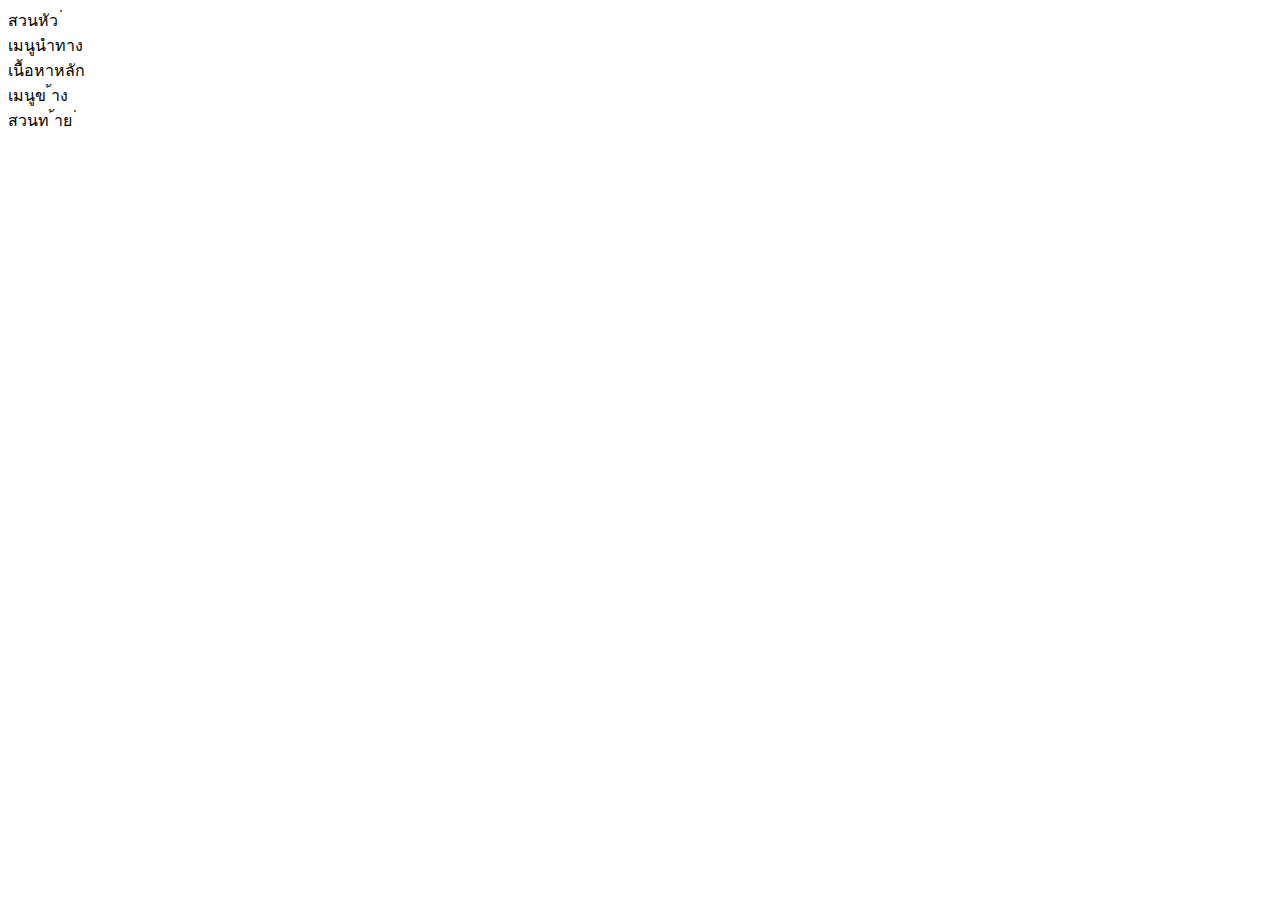
==== index.html @ b5358fd2 "เพมโครงสราง HTML พนฐาน" ====
<!-- index.html -->
<!DOCTYPE html>
<html lang="th">
<head>
<meta charset="UTF-8">
<meta name="viewport" content="width=device-width, initial-scale=1.0">
<title>Grid Layout Lab</title>
<link rel="stylesheet" href="styles.css">
</head>
<body>
<div class="grid-container">
<header class="header">สวนหัว ่ </header>
<nav class="nav">เมนูนําทาง</nav>
<main class="main">เนื้อหาหลัก</main>
<aside class="sidebar">เมนูข ้าง</aside>
<footer class="footer">สวนท ้าย ่ </footer>
</div>
</body>
</html>
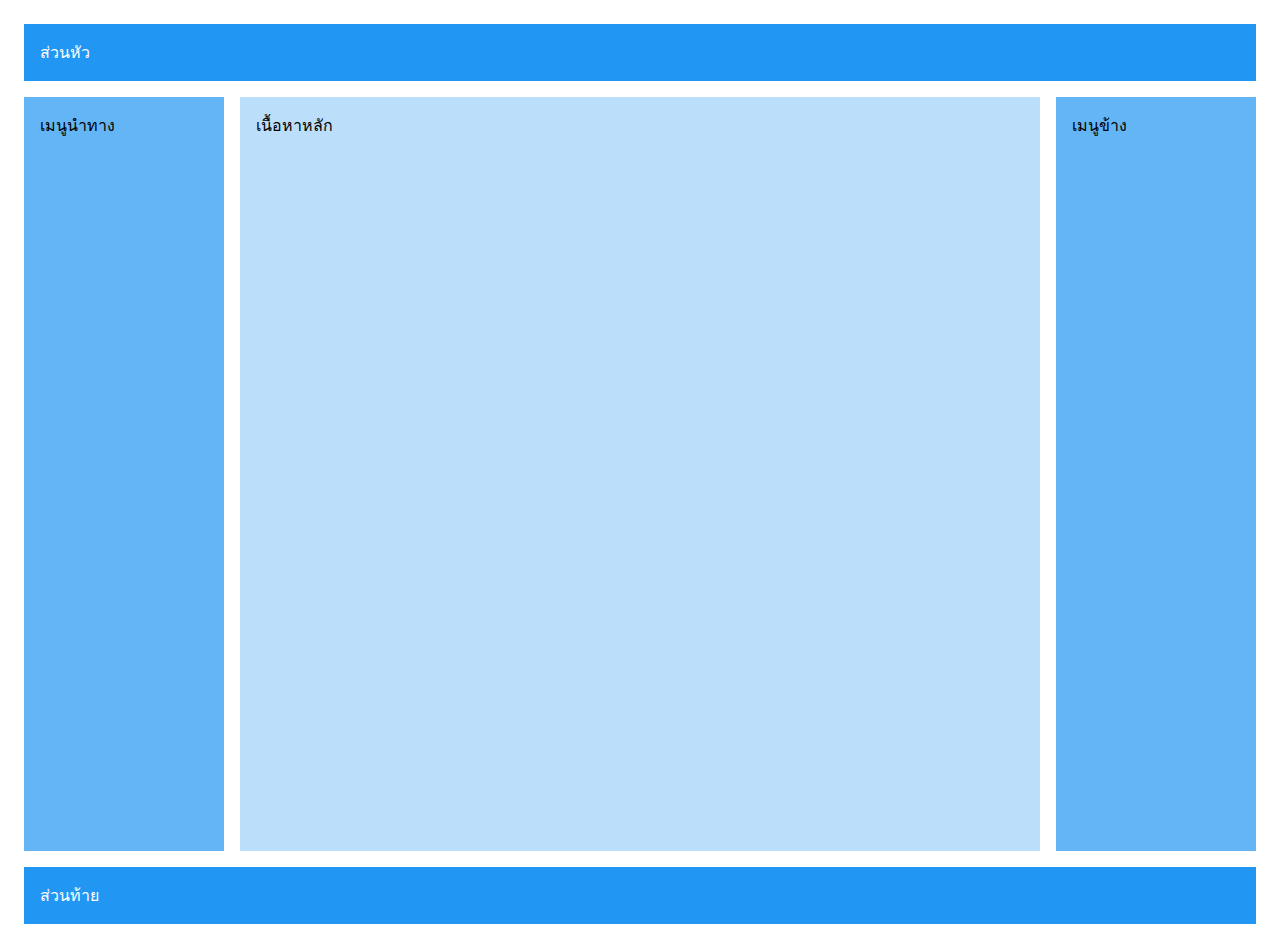
==== commit 08d74edb: "แก้เพิ่มเติม" ====
--- a/index.html
+++ b/index.html
@@ -5,15 +5,15 @@
 <meta charset="UTF-8">
 <meta name="viewport" content="width=device-width, initial-scale=1.0">
 <title>Grid Layout Lab</title>
-<link rel="stylesheet" href="styles.css">
+<link rel="stylesheet" href="css/styles.css">
 </head>
 <body>
 <div class="grid-container">
-<header class="header">สวนหัว ่ </header>
+<header class="header">ส่วนหัว</header>
 <nav class="nav">เมนูนําทาง</nav>
 <main class="main">เนื้อหาหลัก</main>
-<aside class="sidebar">เมนูข ้าง</aside>
-<footer class="footer">สวนท ้าย ่ </footer>
+<aside class="sidebar">เมนูข้าง</aside>
+<footer class="footer">ส่วนท้าย</footer>
 </div>
 </body>
 </html>--- a/css/styles.css
+++ b/css/styles.css
@@ -0,0 +1,41 @@
+/* styles.css */
+.grid-container {
+    display: grid;
+    grid-template-areas:
+    "header header header"
+    "nav main sidebar"
+    "footer footer footer";
+    grid-template-columns: 200px 1fr 200px;
+    grid-template-rows: auto 1fr auto;
+    min-height: 100vh;
+    gap: 1rem;
+    padding: 1rem;
+    }
+    .header {
+    grid-area: header;
+    background: #2196F3;
+    padding: 1rem;
+    color: white;
+    }
+    .nav {
+    grid-area: nav;
+    background: #64B5F6;
+    padding: 1rem;
+    }
+    .main {
+    grid-area: main;
+    background: #BBDEFB;
+    padding: 1rem;
+    }
+    .sidebar {
+    grid-area: sidebar;
+    background: #64B5F6;
+    padding: 1rem;
+    }
+    .footer {
+    grid-area: footer;
+    background: #2196F3;
+    padding: 1rem;
+    
+    color: white;
+    }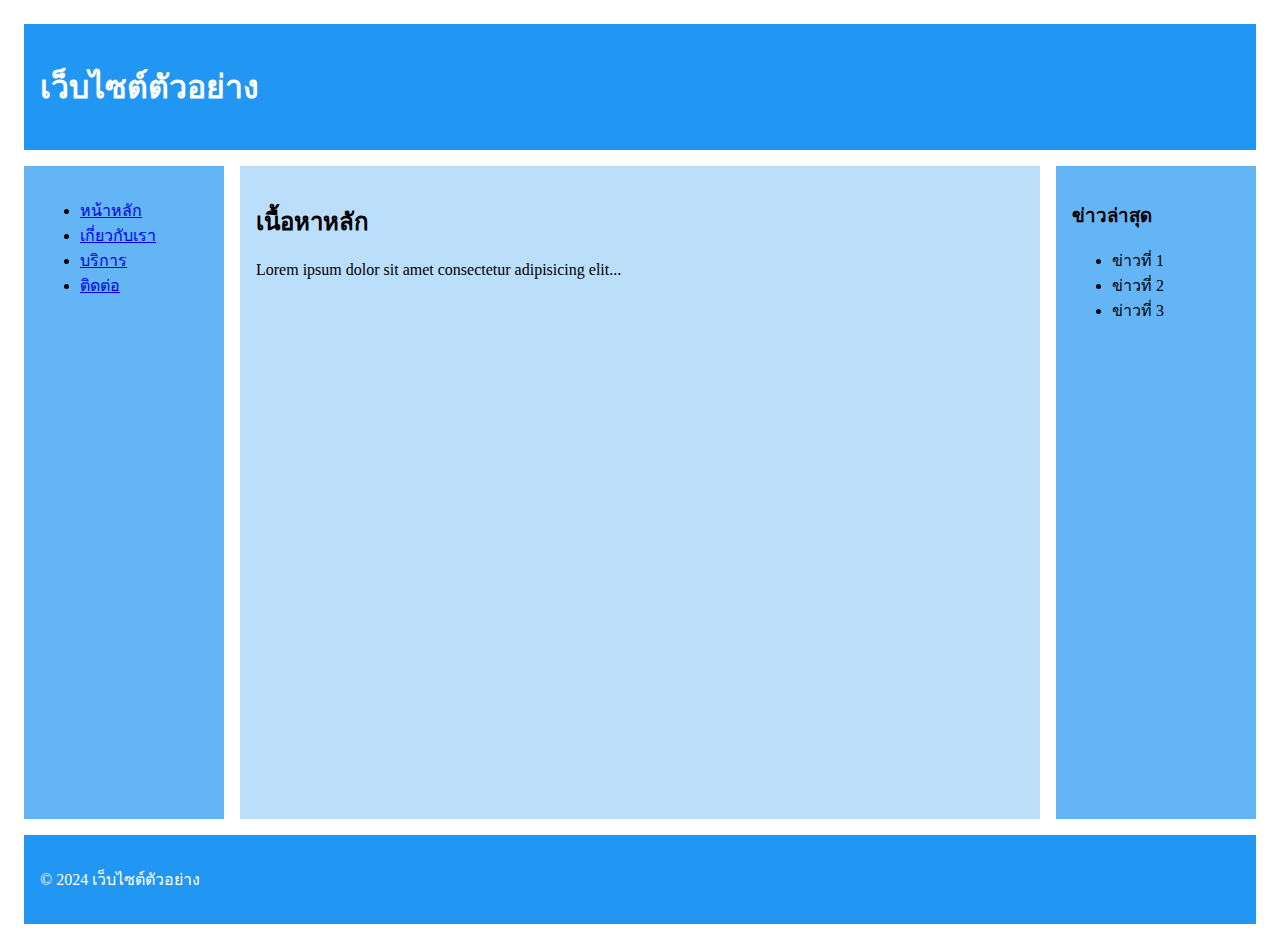
==== commit 725703d2: "เพมเนอหาจาลองส" ====
--- a/index.html
+++ b/index.html
@@ -8,12 +8,32 @@
 <link rel="stylesheet" href="css/styles.css">
 </head>
 <body>
-<div class="grid-container">
-<header class="header">ส่วนหัว</header>
-<nav class="nav">เมนูนําทาง</nav>
-<main class="main">เนื้อหาหลัก</main>
-<aside class="sidebar">เมนูข้าง</aside>
-<footer class="footer">ส่วนท้าย</footer>
-</div>
-</body>
-</html>+    <div class="grid-container">
+        <header class="header">
+        <h1>เว็บไซต์ตัวอย่าง</h1>
+        </header>
+        <nav class="nav">
+        
+        <ul>
+        <li><a href="#">หน้าหลัก</a></li>
+        <li><a href="#">เกี่ยวกับเรา</a></li>
+        <li><a href="#">บริการ</a></li>
+        <li><a href="#">ติดต่อ</a></li>
+        </ul>
+        </nav>
+        <main class="main">
+        <h2>เนื้อหาหลัก</h2>
+        <p>Lorem ipsum dolor sit amet consectetur adipisicing elit...</p>
+        </main>
+        <aside class="sidebar">
+        <h3>ข่าวล่าสุด</h3>
+        <ul>
+        <li>ข่าวที่ 1</li>
+        <li>ข่าวที่ 2</li>
+        <li>ข่าวที่ 3</li>
+        </ul>
+        </aside>
+        <footer class="footer">
+        <p>&copy; 2024 เว็บไซต์ตัวอย่าง</p>
+        </footer>
+        </div>--- a/css/styles.css
+++ b/css/styles.css
@@ -38,4 +38,31 @@
     padding: 1rem;
     
     color: white;
+    }
+
+    /* สํ
+าหรับแท็บเล็ต */
+@media (max-width: 768px) {
+    .grid-container {
+    grid-template-areas:
+    "header header"
+    "nav nav"
+    "main sidebar"
+    "footer footer";
+    grid-template-columns: 1fr 200px;
+    }
+    }
+    /* สํ
+    าหรับมือถือ */
+    @media (max-width: 480px) {
+    .grid-container {
+    grid-template-areas:
+    "header"
+    
+    "nav"
+    "main"
+    "sidebar"
+    "footer";
+    grid-template-columns: 1fr;
+    }
     }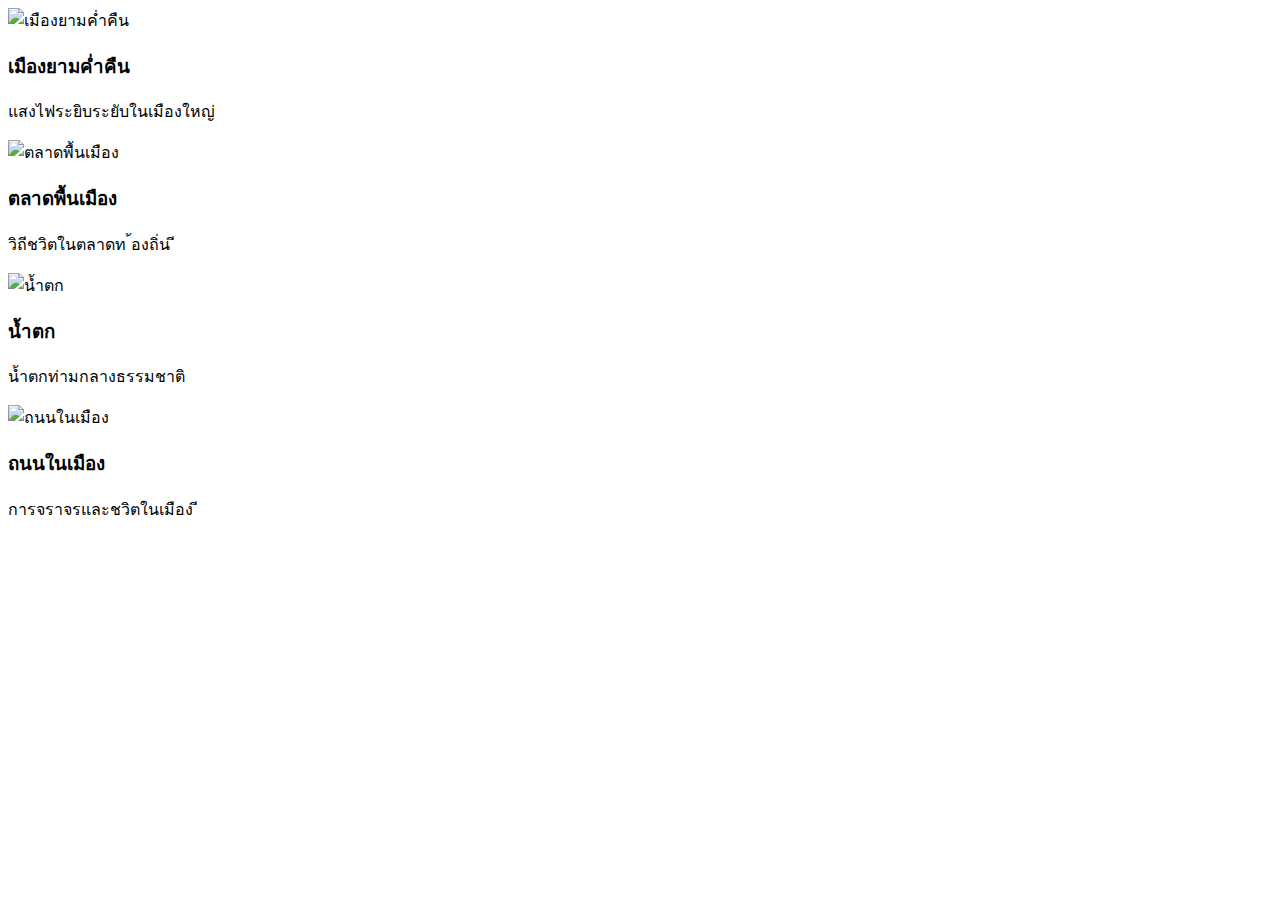
==== commit 3932b9a6: "เพมรปภาพและ Lazy Loading" ====
--- a/index.html
+++ b/index.html
@@ -8,32 +8,44 @@
 <link rel="stylesheet" href="css/styles.css">
 </head>
 <body>
-    <div class="grid-container">
-        <header class="header">
-        <h1>เว็บไซต์ตัวอย่าง</h1>
-        </header>
-        <nav class="nav">
+    <div class="gallery-item city">
+        <img
+        src="https://images.unsplash.com/photo-1449824913935-59a10b8d2000"
+        alt="เมืองยามคํ่าคืน"
+        />
+        <div class="overlay">
+        <h3>เมืองยามคํ่าคืน</h3>
+        <p>แสงไฟระยิบระยับในเมืองใหญ่</p>
+        </div>
+        </div>
+        <div class="gallery-item people">
+        <img
+        src="https://images.unsplash.com/photo-1517457373958-b7bdd4587205"
+        alt="ตลาดพื้นเมือง"
+        />
+        <div class="overlay">
+        <h3>ตลาดพื้นเมือง</h3>
+        <p>วิถีชวิตในตลาดท ้องถิ่น ี </p>
+        </div>
         
-        <ul>
-        <li><a href="#">หน้าหลัก</a></li>
-        <li><a href="#">เกี่ยวกับเรา</a></li>
-        <li><a href="#">บริการ</a></li>
-        <li><a href="#">ติดต่อ</a></li>
-        </ul>
-        </nav>
-        <main class="main">
-        <h2>เนื้อหาหลัก</h2>
-        <p>Lorem ipsum dolor sit amet consectetur adipisicing elit...</p>
-        </main>
-        <aside class="sidebar">
-        <h3>ข่าวล่าสุด</h3>
-        <ul>
-        <li>ข่าวที่ 1</li>
-        <li>ข่าวที่ 2</li>
-        <li>ข่าวที่ 3</li>
-        </ul>
-        </aside>
-        <footer class="footer">
-        <p>&copy; 2024 เว็บไซต์ตัวอย่าง</p>
-        </footer>
+        </div>
+        <div class="gallery-item nature">
+        <img
+        src="https://images.unsplash.com/photo-1432405972618-c60b0225b8f9"
+        alt="นํ้าตก"
+        />
+        <div class="overlay">
+        <h3>นํ้าตก</h3>
+        <p>นํ้าตกท่ามกลางธรรมชาติ</p>
+        </div>
+        </div>
+        <div class="gallery-item city">
+        <img
+        src="https://images.unsplash.com/photo-1444723121867-7a241cacace9"
+        alt="ถนนในเมือง"
+        />
+        <div class="overlay">
+        <h3>ถนนในเมือง</h3>
+        <p>การจราจรและชวิตในเมือง ี </p>
+        </div>
         </div>--- a/css/styles.css
+++ b/css/styles.css
@@ -65,4 +65,56 @@
     "footer";
     grid-template-columns: 1fr;
     }
+    }
+    /* Animations */
+@keyframes slideIn {
+    from {
+    transform: translateX(-100%);
+    opacity: 0;
+    }
+    to {
+    transform: translateX(0);
+    opacity: 1;
+    }
+    }
+    @keyframes fadeIn {
+    from { opacity: 0; }
+    to { opacity: 1; }
+    }
+    @keyframes bounce {
+    0%, 100% { transform: translateY(0); }
+    50% { transform: translateY(-10px); }
+    }
+    /* ใชงาน ้ animations */
+    .header {
+    animation: slideIn 1s ease-out;
+    }
+    .nav ul li {
+    opacity: 0;
+    animation: fadeIn 0.5s ease-out forwards;
+    }
+    .nav ul li:nth-child(1) { animation-delay: 0.1s; }
+    .nav ul li:nth-child(2) { animation-delay: 0.2s; }
+    .nav ul li:nth-child(3) { animation-delay: 0.3s; }
+    .nav ul li:nth-child(4) { animation-delay: 0.4s; }
+    .main {
+    animation: fadeIn 1s ease-out;
+    }
+    .sidebar {
+    
+    animation: slideIn 1s ease-out;
+    }
+    /* Hover Effects */
+.nav ul li {
+    transition: transform 0.3s ease;
+    }
+    .nav ul li:hover {
+    transform: translateX(10px);
+    }
+    .sidebar ul li {
+    transition: all 0.3s ease;
+    }
+    .sidebar ul li:hover {
+    transform: scale(1.05);
+    color: #2196F3;
     }